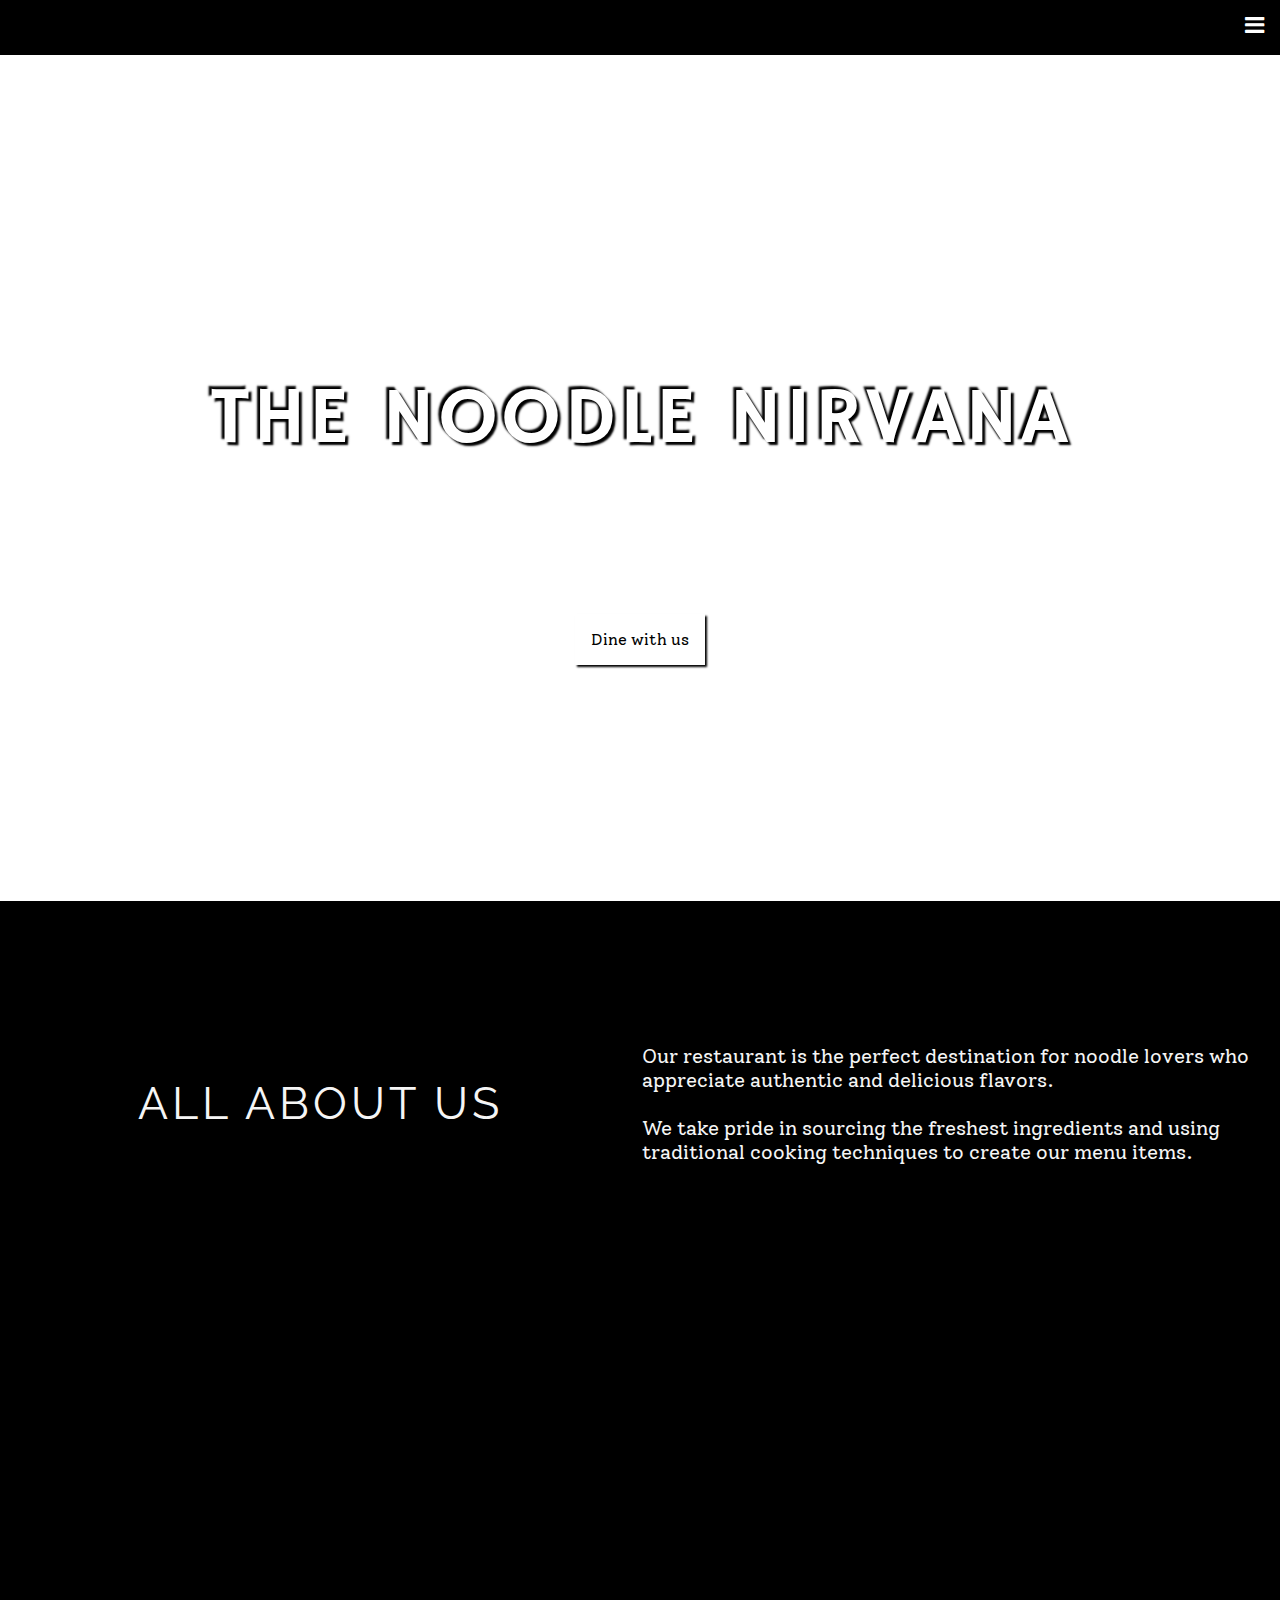
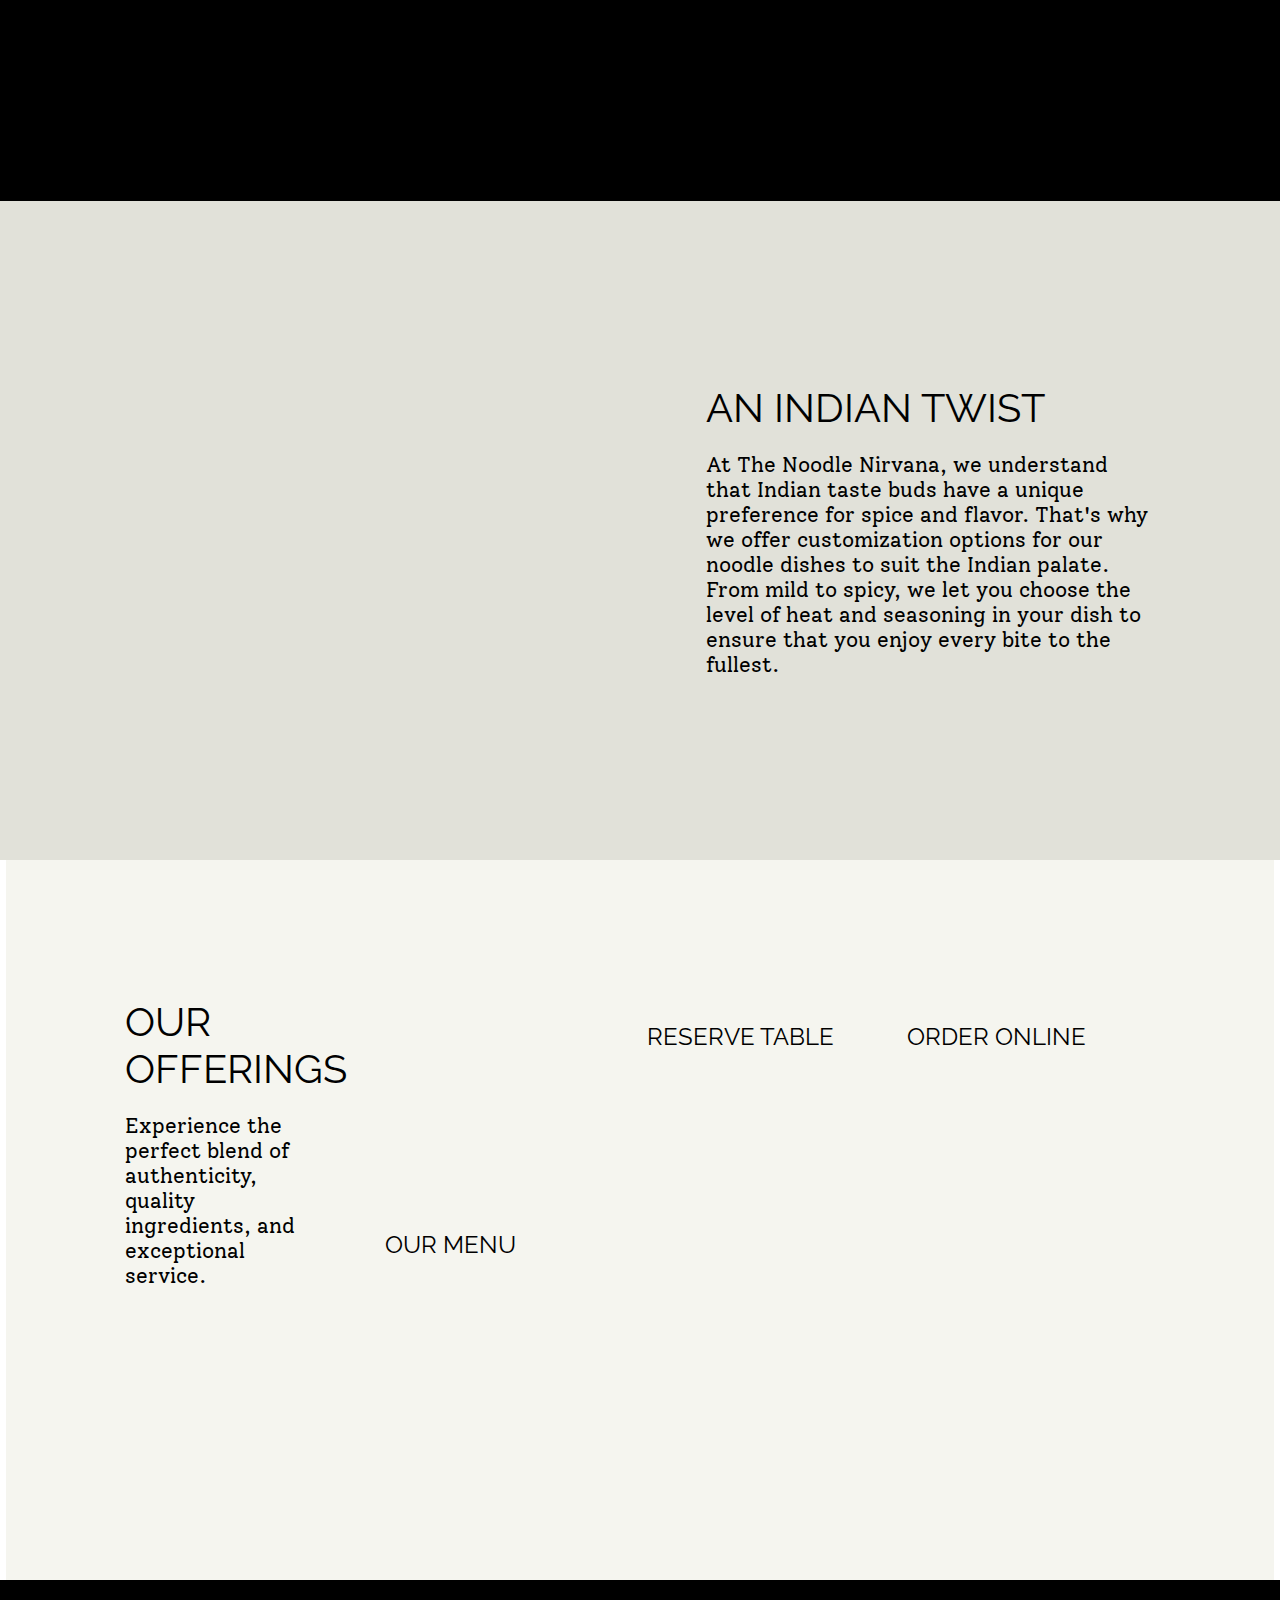
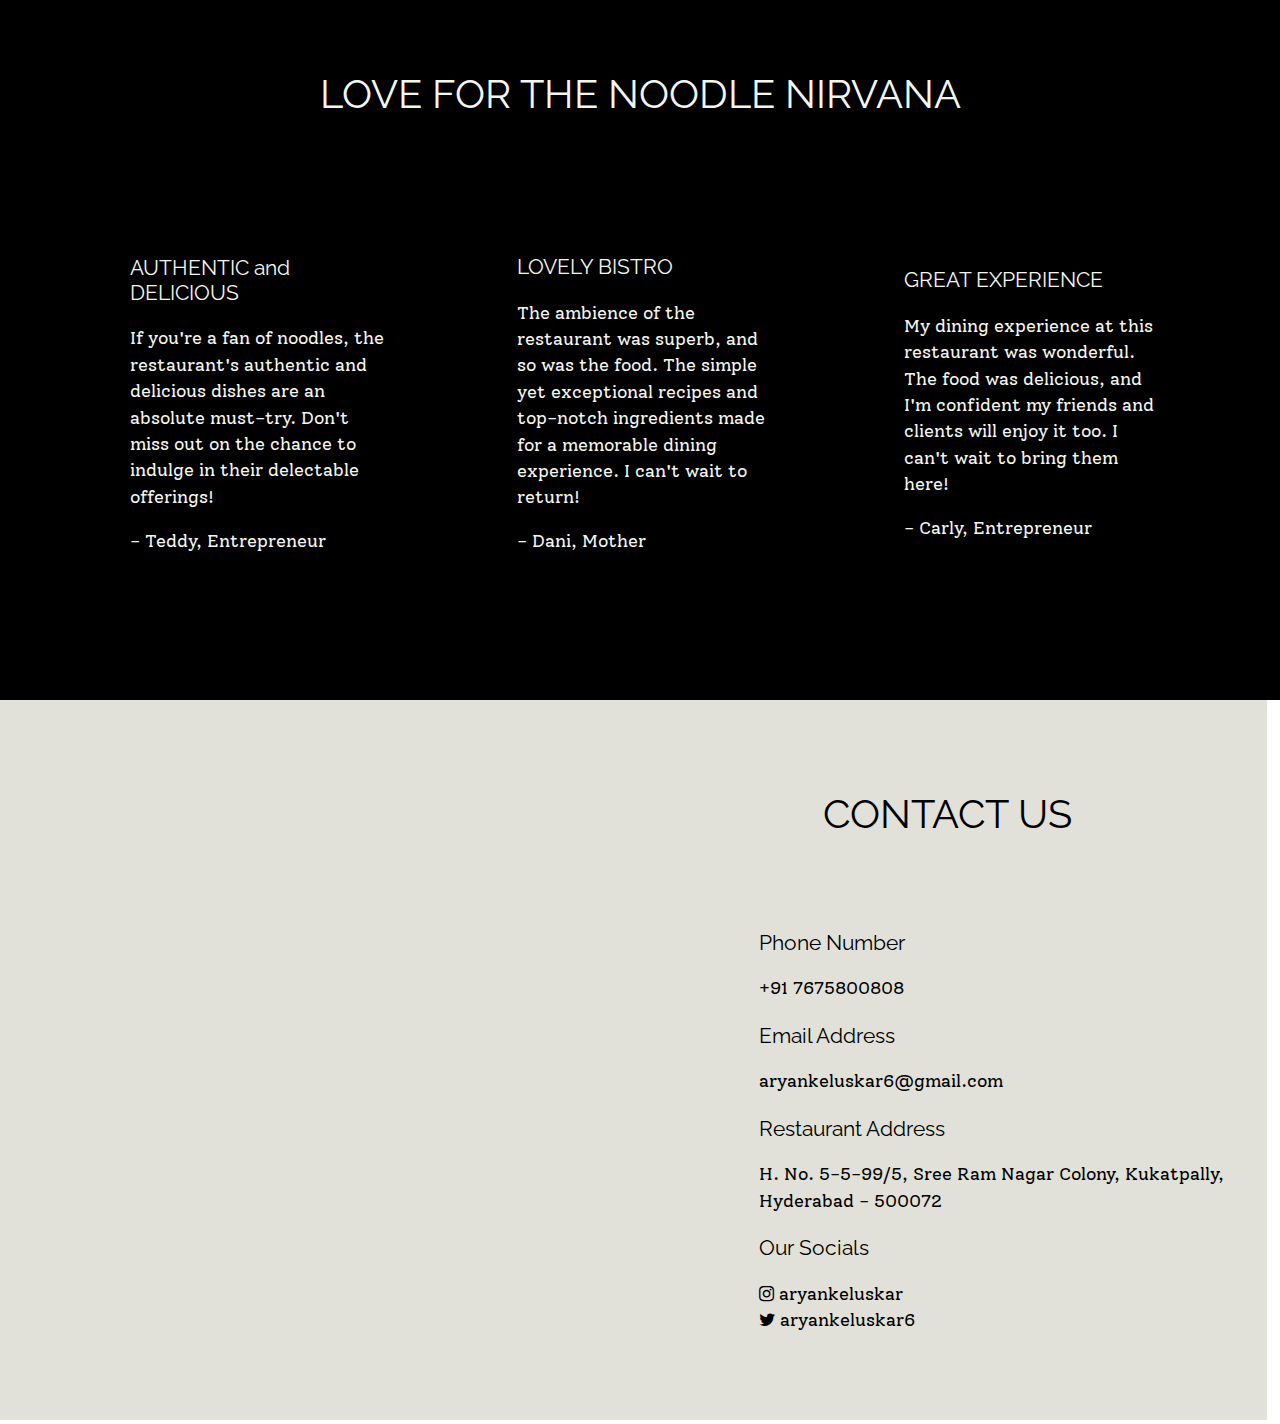
==== index.html @ b72704ac "added menu" ====
<html lang="en">

<head>
    <meta charset="UTF-8">
    <meta http-equiv="X-UA-Compatible" content="IE=edge">
    <meta name="viewport" content="width=device-width, initial-scale=1.0">
    <title>The Noodle Nirvana | Home</title>
    <link rel="stylesheet" href="https://cdnjs.cloudflare.com/ajax/libs/font-awesome/4.7.0/css/font-awesome.min.css">
    <link rel="stylesheet" href="home.css">
</head>

<body>
    <div class="topnav">
        <!-- using a empty character to set the height -->
        <a href="#home" class="active">‎ </a>
        <div id="myLinks">
            <a href="#second">About Us</a>
            <a href="#fourth">Your Options</a>
            <a href="#sixth">Contact Us</a>
        </div>
        <a href="javascript:void(0);" class="icon" onclick="myFunction()">
            <i class="fa fa-bars"></i>
        </a>
    </div>


    <div id="first">
        <p id="tagline">SATISFY YOUR NOODLE CRAVINGS IN PARADISE</p>
        <p id="name">THE NOODLE NIRVANA</p>
        <div id="dwu">
            <a id="dinWidUs" href="#fourth">Dine with us </a>
        </div>
    </div>


    <div id="second">
        <table id="tableTop">
            <tr>
                <td class="secondTd">
                    <p id="secondHeading">
                        ALL ABOUT US
                    </p>
                </td>
                <td class="secondTd">
                    <p id="secondDescr">
                        Our restaurant is the perfect destination for noodle lovers who appreciate authentic and
                        delicious
                        flavors. <br> <br>
                        We take pride in sourcing the freshest ingredients and using traditional cooking techniques to
                        create our menu items.
                    </p>
                </td>
            </tr>
        </table>
        <div id="secondLower">
        </div>
    </div>


    <div id="third">
        <table id="tableThird">
            <tr>
                <td id="leftThirdTd">
                    <img src="./thirdBG1.webp" class="thirdPhoto" id="p31" alt="" srcset="">
                    <img src="./thirdBG2.webp" class="thirdPhoto" id="p32" alt="" srcset="">
                </td>
                <td id="rightThirdTd">
                    <p id="thirdHeading">
                        AN INDIAN TWIST
                    </p>
                    <p id="thirdDescr">
                        At The Noodle Nirvana, we understand that Indian taste buds have a unique preference for spice
                        and flavor. That's why we offer customization options for our noodle dishes to suit the Indian
                        palate. From mild to spicy, we let you choose the level of heat and seasoning in your dish to
                        ensure that you enjoy every bite to the fullest.
                    </p>
                </td>
            </tr>
        </table>
    </div>


    <div id="fourthcontainer">
        <div id="fourth">
            <div id="fourth12">
                <table id="t412">
                    <tr>
                        <td class="fourthTd">
                            <p id="p41head">
                                OUR <br> OFFERINGS
                            </p>
                            <p id="p41body">
                                Experience the perfect blend of authenticity, quality ingredients, and exceptional
                                service.
                            </p>
                        </td>
                        <td class="fourthTd" id="td42">
                            <a href="./menu.html">
                                <img class="img4" src="./bg42.webp" alt="" srcset="">
                                <p id="p42">
                                    OUR MENU
                                </p>
                            </a>
                        </td>
                    </tr>
                </table>
            </div>
            <div id="fourth34">
                <div id="fourth34">
                    <table id="t434">
                        <tr>
                            <td class="fourthTd">
                                <a href="">
                                    <img class="img4" src="./bg43.webp" alt="" srcset="">
                                    <p id="p43">
                                        RESERVE TABLE
                                    </p>
                                </a>
                            </td>
                            <td class="fourthTd">
                                <a href="">
                                    <img class="img4" src="./bg44.webp" alt="" srcset="">
                                    <p id="p44">
                                        ORDER ONLINE
                                    </p>
                                </a>
                            </td>
                        </tr>
                    </table>
                </div>
            </div>
        </div>
    </div>


    <div id="fifth">
        <p id="p5head">
            LOVE FOR THE NOODLE NIRVANA
        </p>
        <div id="reviewContainer">
            <table>
                <tr>
                    <td class="review" id="d51">
                        <!-- <i class="fa fa-quote-left" aria-hidden="true"></i> -->
                        <p class="reviewTitle">AUTHENTIC and DELICIOUS</p>
                        <p class="reviewBody">If you're a fan of noodles, the restaurant's authentic and delicious
                            dishes are an absolute must-try. Don't miss out on the chance to indulge in their delectable
                            offerings!</p>
                        <p class="reviewWriter">- Teddy, Entrepreneur</p>
                        </p>
                    </td>
                    <td class="review" id="d52">
                        <!-- <i class="fa fa-quote-left" aria-hidden="true"></i> -->
                        <p class="reviewTitle">LOVELY BISTRO</p>
                        <p class="reviewBody">The ambience of the restaurant was superb, and so was the food. The simple
                            yet exceptional recipes and top-notch ingredients made for a memorable dining experience. I
                            can't wait to return!</p>
                        <p class="reviewWriter">- Dani, Mother</p>
                        </p>
                    </td>
                    <td class="review" id="d53">
                        <!-- <i class="fa fa-quote-left" aria-hidden="true"></i> -->
                        <p class="reviewTitle">GREAT EXPERIENCE</p>
                        <p class="reviewBody">My dining experience at this restaurant was wonderful. The food was
                            delicious, and I'm confident my friends and clients will enjoy it too. I can't wait to bring
                            them here!</p>
                        <p class="reviewWriter">- Carly, Entrepreneur</p>
                        </p>
                    </td>
                </tr>
            </table>
        </div>
    </div>


    <div id="sixth">
        <table id="tableSixth">
            <tr>
                <td id="leftSixthTd">

                </td>
                <td id="rightSixthTd">
                    <p id="SixthHeading">
                        CONTACT US
                    </p>
                    <div id="contactInfo">
                        <p id="phoneTitle">
                            Phone Number
                        </p>
                        <p id="phoneBody">
                            <a href="tel:+917675800808">
                                +91 7675800808
                            </a>
                        </p>
                        <p id="emailTitle">
                            Email Address
                        </p>
                        <p id="emailBody">
                            <a id="emailAdd" href="mailto:aryankeluskar6@gmail.com">aryankeluskar6@gmail.com</a>
                        </p>
                        <p id="addTitle">
                            Restaurant Address
                        </p>
                        <p id="addBody">
                            H. No. 5-5-99/5, Sree Ram Nagar Colony, Kukatpally, Hyderabad - 500072
                        </p>
                        <p id="socialTitle">
                            Our Socials
                        </p>
                        <p id="socialBody">
                            <a href="https://www.instagram.com/aryankeluskar/">
                                <i class="fa fa-instagram" aria-hidden="true"></i>
                                aryankeluskar
                            </a>
                            <br>
                            <a href="https://twitter.com/aryankeluskar6">
                                <i class="fa fa-twitter" aria-hidden="true"></i>
                                aryankeluskar6
                            </a>
                        </p>
                    </div>
                </td>
            </tr>
        </table>
    </div>
</body>
<script src="./home.js"></script>

</html>
---- home.css ----
/* using google cdn to import fonts as per my design on canva */
@import url('https://fonts.googleapis.com/css2?family=Solway:wght@500&display=swap');
@import url('https://fonts.googleapis.com/css2?family=Hammersmith+One&display=swap');
@import url('https://fonts.googleapis.com/css2?family=Raleway:wght@900&display=swap');

/* FUTURE ARYAN: PLS CHANGE ALL PX TO EM */
/* FUTURE ARYAN, PLS COMPRESS ALL IMAGES */

/* animations */
/* 1. for the title shadow rotation effect */
/* animation to remind the visitor of the stirring of noodles while cooking them */
@keyframes titleWebsite {
    0% {
        text-shadow: 3px 3px 2px #000, -3px -3px 2px #000;
    }

    25% {
        text-shadow: -3px 3px 2px #000, 3px -3px 2px #000;
    }

    50% {
        text-shadow: -3px -3px 2px #000, 3px 3px 2px #000;
    }

    75% {
        text-shadow: 3px -3px 2px #000, -3px 3px 2px #000;
    }

    100% {
        text-shadow: 3px 3px 2px #000, -3px -3px 2px #000;
    }
}

.topnav {
    overflow: hidden;
    background-color: #000000;
    position: relative;
}

.topnav #myLinks {
    display: none;
}

.topnav a {
    float: left;
    color: white;
    padding: 14px 16px;
    text-decoration: none;
    font-size: 2.5vh;
    font-family: 'Solway', serif;
}

.topnav a.icon {
    background: black;
    float: right;
}

.active {
    background-color: #000000;
    color: white;
}

html {
    scroll-behavior: smooth;
}

body {
    margin: 0;
}

#first {
    background-image: url("./homebg.webp");
    margin: 0;
    padding: 0;
    height: 94vh;
    background-repeat: no-repeat;
    background-size: cover;

}

p#tagline {
    color: white;
    text-align: center;
    padding: 2.5em;
    font-size: 25px;
    margin-top: 0;
    font-family: 'Solway', serif;
    letter-spacing: 3px;
    backdrop-filter: calc
}

p#name {
    color: white;
    text-align: center;
    padding: 1em;
    font-size: 80px;
    font-family: 'Hammersmith One', sans-serif;
    letter-spacing: 3px;
    text-shadow: 3px 3px 2px #000, -3px -3px 2px #000;
    animation-name: titleWebsite;
    animation-duration: 3s;
    animation-iteration-count: infinite;
    animation-timing-function: linear;
}

#dwu {
    width: fit-content;
    height: fit-content;
    margin: auto;
}

#dinWidUs {
    background-color: white;
    color: black;
    padding: 1em;
    font-family: 'Solway', serif;
    box-shadow: 2px 2px 2px black;
    transition: background-color 0.5s ease-out 10ms;
    text-decoration: none;
}

#dinWidUs:hover {
    background-color: black;
    color: white;
    padding: 1em;
    width: fit-content;
    height: fit-content;
    margin: auto;
    font-family: 'Solway', serif;
    text-decoration: none;
}




div#second {
    background-color: #000;
    color: whitesmoke;
}

table#tableTop {
    height: 45vh;
}

td.secondTd {
    width: 50%;
}

p#secondHeading {
    color: whitesmoke;
    text-align: center;
    font-size: 45px;
    font-family: 'Raleway', sans-serif;
    letter-spacing: 4px;
}

p#secondDescr {
    color: whitesmoke;
    font-size: 20px;
    font-family: 'Solway', serif;
}

div#secondLower {
    height: 55vh;
    background-repeat: no-repeat;
    background-image: url("./subbg.webp");
    background-size: cover;
}





div#third {
    background-color: #e1e1d9;
}

p#thirdHeading {
    font-family: 'Raleway', sans-serif;
    font-size: 2.5em;
    padding-bottom: 0;
    margin-bottom: 0;
    padding-left: 0;
    padding-right: 0;
    padding-top: 20vh;
}

p#thirdDescr {
    font-size: 1.3em;
    font-family: 'Solway', serif;
    padding-bottom: 20vh;
}

td#leftThirdTd {
    width: 55%;
    padding-left: 5vw;
}

td#rightThirdTd {
    width: 45%;
    padding-right: 10%;
}

img#p31 {
    position: relative;
    top: -3vh;
    padding-right: 2vw;
}

img#p32 {
    position: relative;
    top: 5vh;
    padding-right: 2vw;
}



div#fourthcontainer {
    max-width: 99vw;
    display: block;
    margin: auto;
    background-color: #f5f5ef;
}

div#fourth {
    background-color: #f5f5ef;
    min-height: 80vh;
    max-height: fit-content;
    padding-left: 9vw;
    width: fit-content;
    max-width: 82vw;
    display: inline-flex;
    flex-wrap: wrap;
}

td.fourthTd {
    width: 20vw;
    margin-left: auto;
    margin-right: auto;
}

p#p41head {
    font-family: 'Raleway', sans-serif;
    font-size: 2.5em;
    padding-bottom: 0;
    margin-bottom: 0;
    padding-left: 0;
    padding-right: 0;
    padding-top: 15vh;
}

p#p41body {
    font-size: 1.3em;
    font-family: 'Solway', serif;
    padding-bottom: 20vh;
    padding-right: 5vw;
}

p#p42,
p#p43,
p#p44 {
    font-family: 'Raleway', sans-serif;
    font-size: 1.5em;
    padding-bottom: 0;
    margin-bottom: 0;
    padding-left: 0;
    padding-right: 0;
    padding-top: 0vh;
    color: #000;
    text-decoration: none;
}

img.img4 {
    padding-top: 15vh;
}

a {
    text-decoration: none;
}





div#fifth {
    color: #f5f5ef;
    background: #000;
    text-align: center;
    height: 80vh;
}

p#p5head {
    padding-top: 10vh;
    font-size: 2.5em;
    font-family: 'Raleway', sans-serif;
    margin: 0;
}

div.reviewContainer {
    max-width: 99vw;
}

td.review {
    padding-top: 15vh;
    color: #f5f5ef;
    background: #000;
    text-align: left;
    width: 20vw;
    margin-left: 5vw;
    padding-left: 10vw;
}

p.reviewTitle,
p.reviewBody,
p.reviewWriter {
    width: 20vw;
}

p.reviewTitle {
    font-size: 1.3em;
    font-family: 'Raleway', sans-serif;
}

p.reviewBody,
p.reviewWriter {
    font-size: 1.1em;
    line-height: 1.5em;
    font-family: 'Solway', serif;
}



div#sixth {
    background-color: #e1e1d9;
    width: 99vw;
    height: 80vh;
}

p#sixthHeading {
    font-family: 'Raleway', sans-serif;
    font-size: 2.5em;
    padding-bottom: 8vh;
    margin-bottom: 0;
    padding-top: 0vh;
}

td#leftSixthTd {
    width: 50vw;
    height: 80vh;
    background-image: url("./contactus.webp");
    background-repeat: no-repeat;
    background-size: cover;
}

td#rightSixthTd {
    width: 50vw;
    text-align: center;
}

div#contactInfo {
    text-align: left;
}

p#phoneTitle,
p#emailTitle,
p#addTitle,
p#socialTitle {
    font-size: 1.3em;
    font-family: 'Raleway', sans-serif;
    padding-left: 10vw;
}

p#phoneBody,
p#emailBody,
p#addBody,
p#socialBody {
    padding-left: 10vw;
    color: #000;
    text-decoration: none;
    font-size: 1.1em;
    line-height: 1.5em;
    font-family: 'Solway', serif;
}

a {
    color: #000;
    text-decoration: none;
}
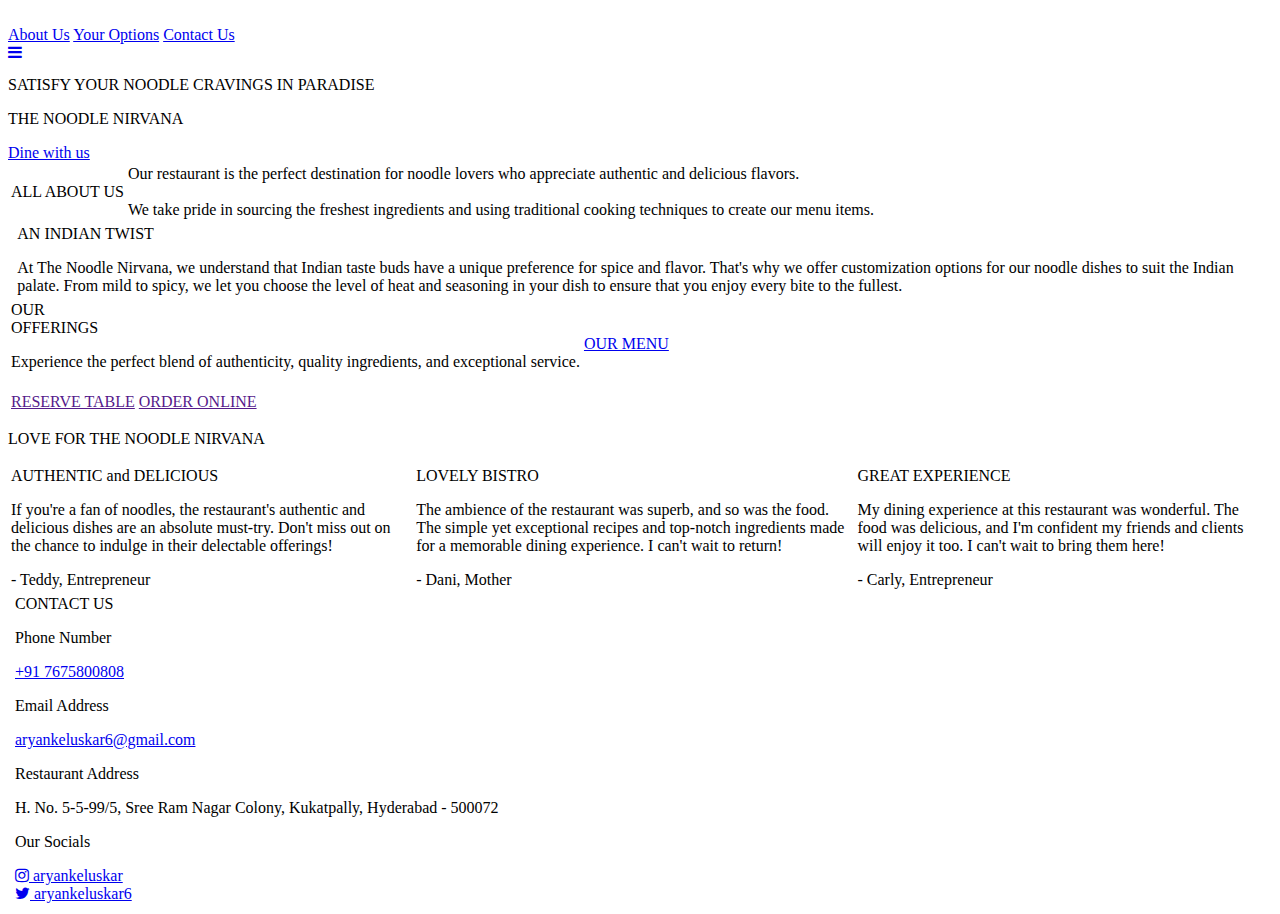
==== commit 3096f8c8: "trying out stuff" ====
--- a/index.html
+++ b/index.html
@@ -6,7 +6,7 @@
     <meta name="viewport" content="width=device-width, initial-scale=1.0">
     <title>The Noodle Nirvana | Home</title>
     <link rel="stylesheet" href="https://cdnjs.cloudflare.com/ajax/libs/font-awesome/4.7.0/css/font-awesome.min.css">
-    <link rel="stylesheet" href="home.css">
+    <!-- <link rel="stylesheet" href="home.css"> -->
 </head>
 
 <body>
@@ -225,5 +225,14 @@
     </div>
 </body>
 <script src="./home.js"></script>
+<script>
+    if (screen.availWidth > screen.availHeight) {
+        console.log("computer");
+        document.write("<link rel=\"stylesheet\" href=\"homeL.css\" >")
+    } else {
+        console.log("phone");
+        document.write("<link rel=\"stylesheet\" href=\"homeM.css\" >")
+    }
+</script>
 
 </html>